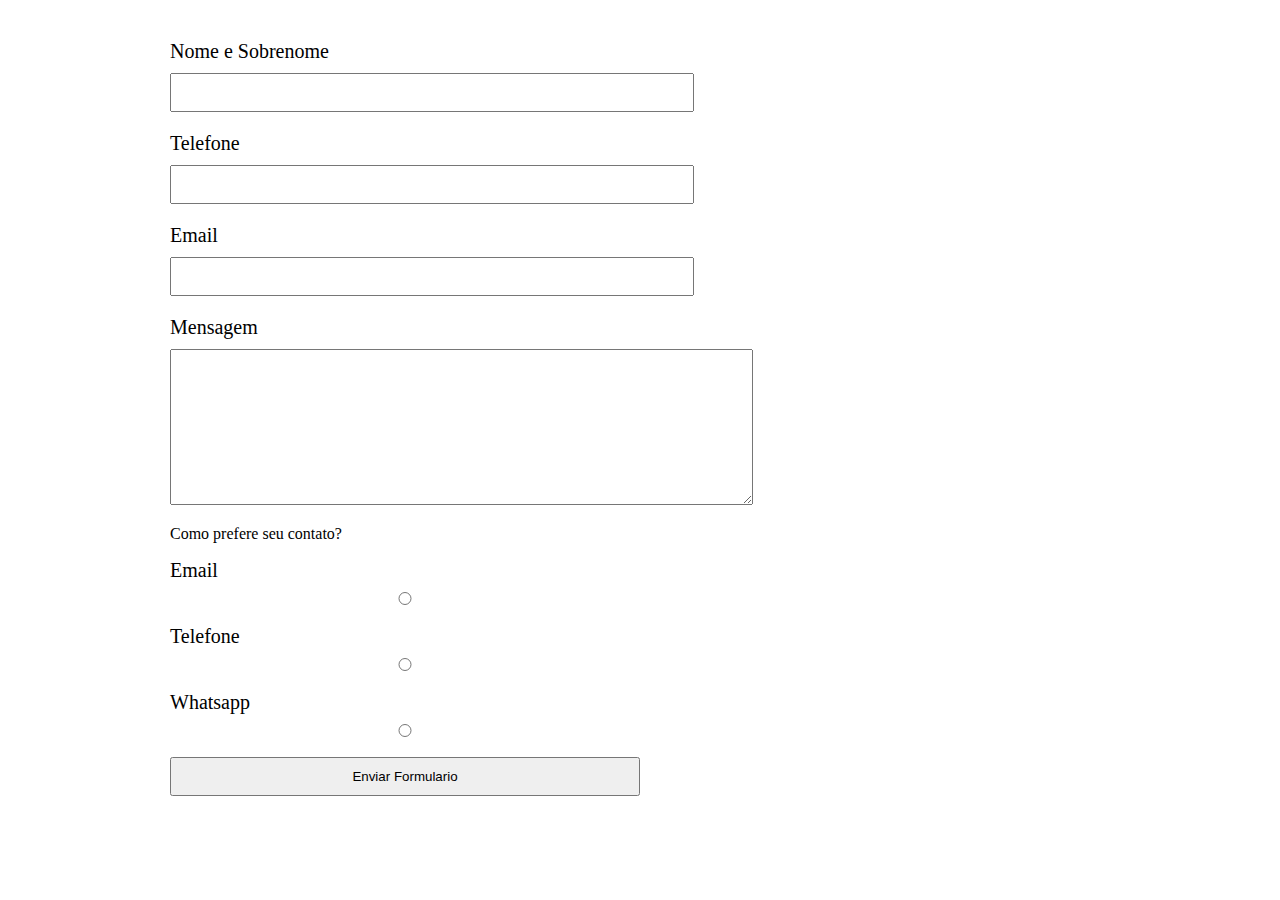
==== index.html @ 2f87518a "Add files via upload" ====
<!DOCTYPE html>
<html lang="pt-br">
<head>
	<meta charset="UTF-8">
	<meta name="viewport" content="width=device-width, initial-scale=1.0">
	<title>formulario</title>
	<link rel="stylesheet" href="formulario.css">
</head>
<body>
	<header>

		<main>
			<form> 
<label for= "nomesobrenome"> Nome e Sobrenome </label>
<input type="text"id="nomesobrenome">

<label for="telefone>"> Telefone </label>
<input type="text"id="telefone">

<label for="email"> Email </label>
<input type="text"id="email">

<label for="mensagem"> Mensagem </label>
<textarea cols="70" rows="10" id="mensagem"> </textarea>

<p> Como prefere seu contato? </p>

<label for="radio-email"> Email </label>
<input type="radio" name="contato" value="email" id="radio-email">

<label for="radio-telefone"> Telefone </label>
<input type="radio" name="contato" value="telefone" id="radio-telefone">

<label for="radio-whatsapp"> Whatsapp </label>
<input type="radio" name="contato" value="whatsapp" id="radio-whatsapp">
 

<input type="submit" value="Enviar Formulario">
	
</body>
</html>
---- formulario.css ----
main{
	width: 940px;
	margin:0 auto;
}

form{
	margin: 40px 0;
}



form label{
	display: block;
	font-size:20px;
	margin:0 0 10px;
} 


form input{
	display: block;
	margin:0 0 20px;
	padding: 10px 25px;
	width: 50%;
}
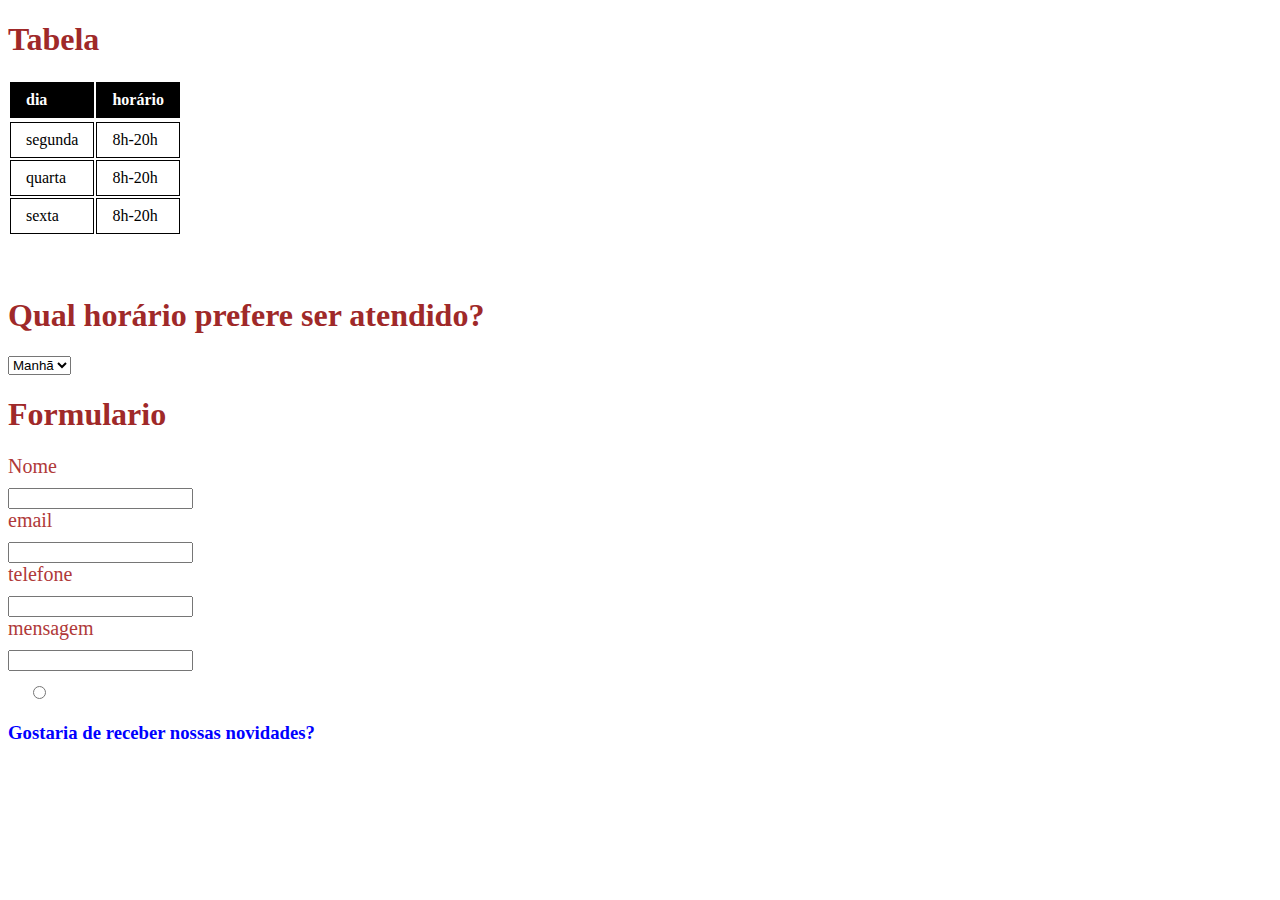
==== commit 5762c3fb: "Add files via upload" ====
--- a/index.html
+++ b/index.html
@@ -11,31 +11,61 @@
 
 		<main>
 			<form> 
-<label for= "nomesobrenome"> Nome e Sobrenome </label>
+<table>
+	<font face="OCR A std"color="blue">
+
+<h1> Tabela </h1>
+<tr> <thead>
+	<td> dia </td>
+	<td> horário </td>
+</thead>
+</tr>
+
+<tr> 
+	<td> segunda </td>
+	<td> 8h-20h </td>
+</tr>
+<tr> 
+	<td> quarta </td>
+	<td> 8h-20h </td>
+</tr>
+<tr>
+	<td> sexta </td>
+	<td> 8h-20h </td>
+</tr>
+</table> 
+
+
+<div class="pagina2">
+
+<h1> Qual horário prefere ser atendido? </h1>
+
+<select>
+	<option> Manhã </option>
+	<option> Tarde </option>
+	<option> Noite </option>
+	
+</select>
+</div>
+<h1> Formulario </h1>
+
+<label for= "nomesobrenome"> Nome </label>
 <input type="text"id="nomesobrenome">
 
-<label for="telefone>"> Telefone </label>
+<label for="telefone>"> email </label>
 <input type="text"id="telefone">
 
-<label for="email"> Email </label>
+<label for="email"> telefone </label>
 <input type="text"id="email">
 
-<label for="mensagem"> Mensagem </label>
-<textarea cols="70" rows="10" id="mensagem"> </textarea>
+<label for="mensagem"> mensagem </label>
+<input type="text"id="mensagem">
 
-<p> Como prefere seu contato? </p>
+<div class="pagina1">
 
-<label for="radio-email"> Email </label>
-<input type="radio" name="contato" value="email" id="radio-email">
+<label for="manha"><input type="radio" name="contato" value="manha">  </label>  </div>
 
-<label for="radio-telefone"> Telefone </label>
-<input type="radio" name="contato" value="telefone" id="radio-telefone">
-
-<label for="radio-whatsapp"> Whatsapp </label>
-<input type="radio" name="contato" value="whatsapp" id="radio-whatsapp">
- 
-
-<input type="submit" value="Enviar Formulario">
+<h3> Gostaria de receber nossas novidades? </h3>
 	
 </body>
-</html>
+</html>--- a/formulario.css
+++ b/formulario.css
@@ -1,24 +1,37 @@
-main{
-	width: 940px;
-	margin:0 auto;
+table {
+	margin: 20px 0 40px;
+}
+thead {
+	background: #000000;
+	color: white;
+	font-weight: bold;
+}
+td, th{
+	border: 1px solid #000000;
+	padding: 8px 15px;
 }
 
-form{
-	margin: 40px 0;
+.pagina1{
+	display: block;
+	font-size: 50px 0;
+	margin: 10px 20px;
+	color: #B03939;
+
 }
-
-
-
-form label{
+form label, form p{
 	display: block;
 	font-size:20px;
 	margin:0 0 10px;
+	color: #B03939;
 } 
 
+h1{
+	color: #9F2929;
+}
 
-form input{
-	display: block;
-	margin:0 0 20px;
-	padding: 10px 25px;
-	width: 50%;
-}+.pagina2{
+	display: inline-block;
+	color: black;
+	
+}
+
